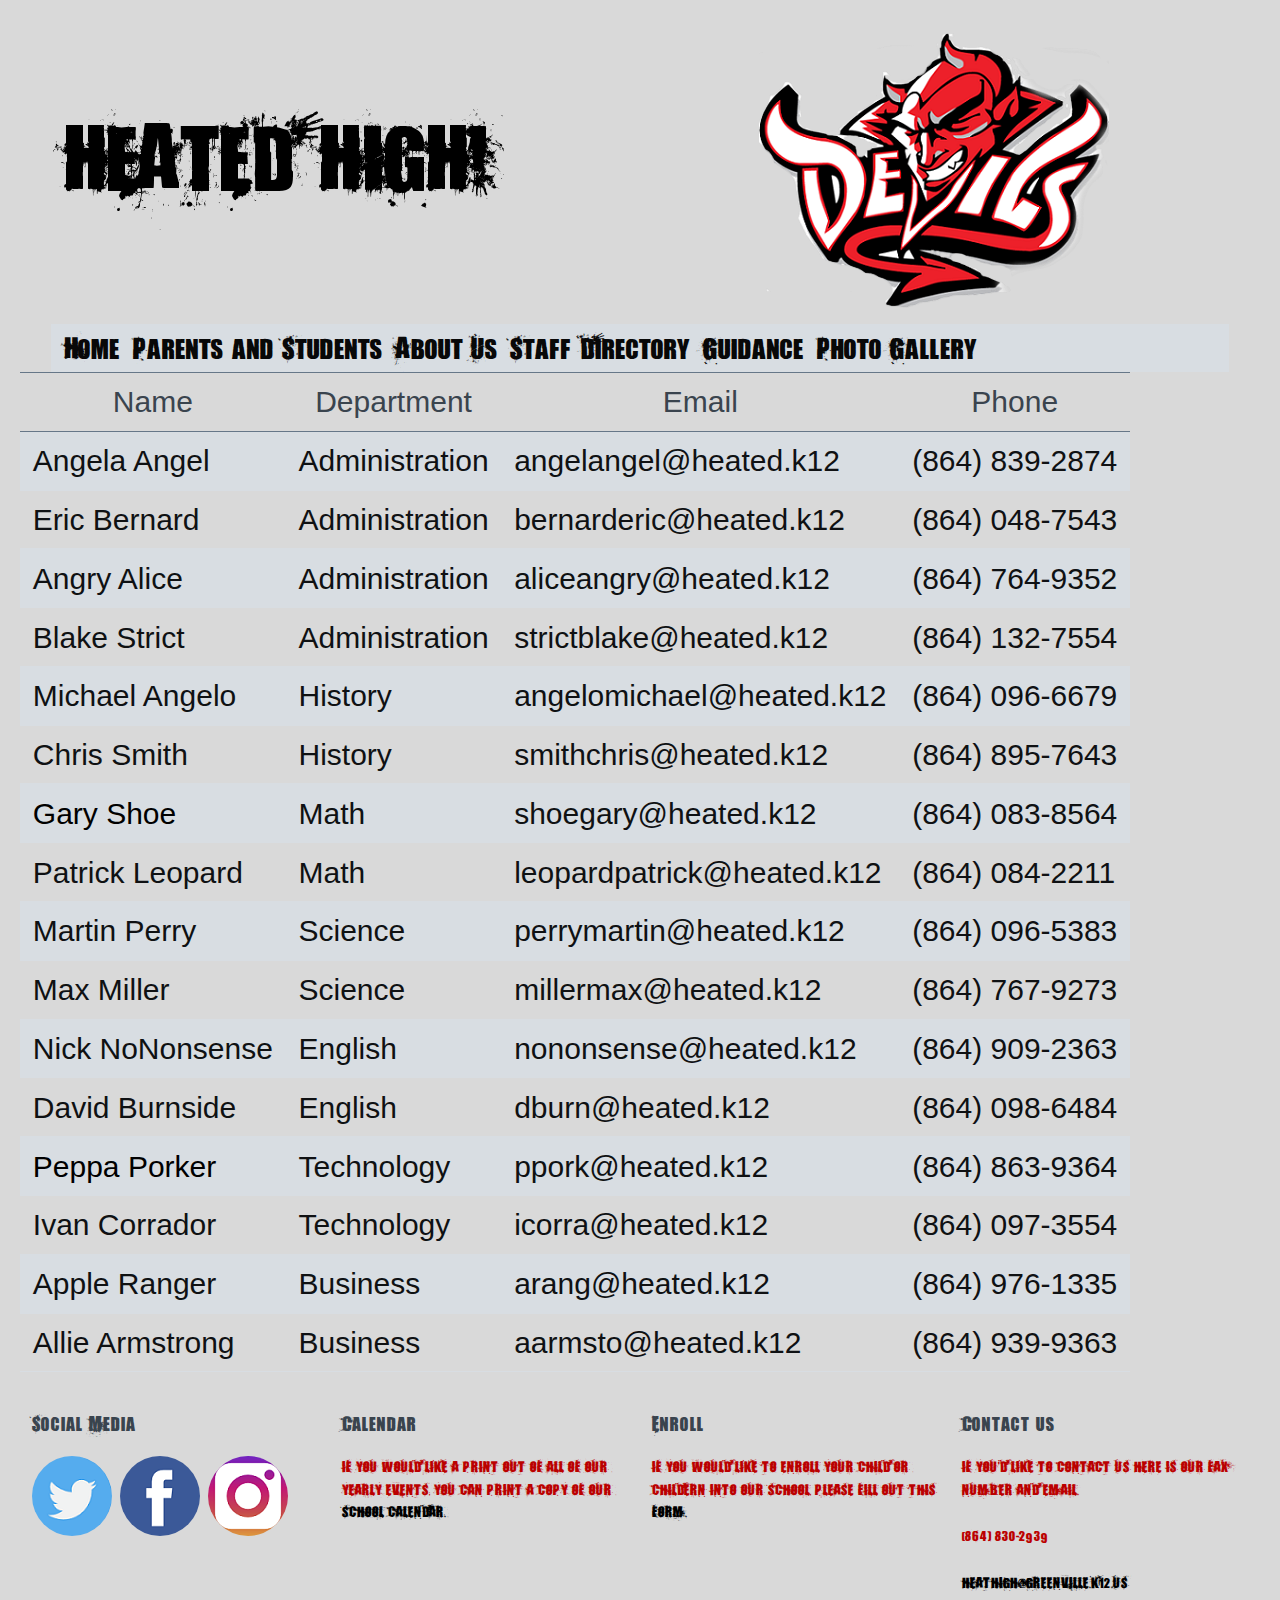
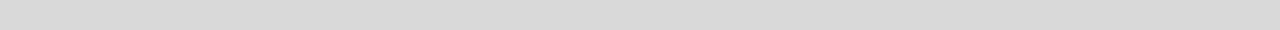
==== staff.html @ d35b1e0d "Add files via upload" ====
<!DOCTYPE html>

<html lang="en">
<head>
  <!-- metadata -->
  <meta charset="utf-8">
  <meta name="viewport" content="width=device-width, initial-scale=1">
  <link href="https://fonts.googleapis.com/css?family=Sansita" rel="stylesheet">
  <!-- page title -->
  <header>
  <title>Heated High Staff Directory</title>

  <!-- stylesz -->
  <link rel="stylesheet" href="css/odin-0.9.3.css">
  <link rel="stylesheet" href="css/main.css">
  <link rel="stylesheet" href="css/owl.carousel.min.css">
  <link rel="stylesheet" href="css/owl.theme.default.min.css">

  <meta name="viewport" content="width=device-width, initial-scale=1">
</head>

<body>

  <!-- start making your grid here -->
<main>
 <div class="container-xl">
  <div class="row">
  <div class="col-sm-6 center-vertical"><h1>HEATED HIGH!</h1></div>
  <div class="col-sm-6"><img class="center" src="img/Red-Devil-Logo2.png"> </div>
</div>

<nav class="navbar navbar-slideout-md">
<button class="menu-toggle" aria-label="Toggle navigation">&#9776;</button>

<div class="navbar-menu">
 <button class="menu-dismiss" aria-label="Dismiss navigation">&times;
</button>

<ul>
  <li><a href="index.html">Home</a></li>
  <li><a href="#">Parents and Students</a></li>
  <li><a href="#">About Us</a></li>
  <li><a href="staff.html">Staff Directory</a></li>
  <li><a href="#">Guidance</a></li>
  <li><a href="photo_gallery.html">Photo Gallery</a></li>
</ul>
</div>
</nav>
</header>
<!-- table -->
<main>
<table class="table-basic table-stack-sm shade-odd-rows">
 <thead>
  <tr>
    <th>Name</th>
    <th>Department</th>
    <th>Email</th>
    <th>Phone</th>
  </tr>
</thead>
<tbody>

<tr class="home">
 <td>Angela Angel</td>
 <td>Administration</td>
 <td>angelangel@heated.k12</td>
 <td>(864) 839-2874</td>
</tr>

<tr>
 <td>Eric Bernard</td>
 <td>Administration</td>
 <td>bernarderic@heated.k12</td>
 <td>(864) 048-7543</td>
</tr>

<tr>
 <td>Angry Alice</td>
 <td>Administration</td>
 <td>aliceangry@heated.k12</td>
 <td>(864) 764-9352</td>
</tr>

<tr>
 <td>Blake Strict</td>
 <td>Administration</td>
 <td>strictblake@heated.k12</td>
 <td>(864) 132-7554</td>
</tr>

<tr class="home">
 <td>Michael Angelo</td>
 <td>History</td>
 <td>angelomichael@heated.k12</td>
 <td>(864) 096-6679</td>
</tr>

<tr>
 <td>Chris Smith</td>
 <td>History</td>
 <td>smithchris@heated.k12</td>
 <td>(864) 895-7643</td>
</tr>

<tr class="home">
 <td><a href="gary_teacher.html">Gary Shoe</a></td>
 <td>Math</td>
 <td>shoegary@heated.k12</td>
 <td>(864) 083-8564</td>
</tr>

<tr class="home">
 <td>Patrick Leopard</td>
 <td>Math</td>
 <td>leopardpatrick@heated.k12</td>
 <td>(864) 084-2211</td>
</tr>

<tr>
 <td>Martin Perry</td>
  <td>Science</td>
  <td>perrymartin@heated.k12</td>
  <td>(864) 096-5383</td>
</tr>

<tr class="home">
 <td>Max Miller</td>
 <td>Science</td>
 <td>millermax@heated.k12</td>
 <td>(864) 767-9273</td>
</tr>

<tr>
 <td>Nick NoNonsense</td>
 <td>English</td>
 <td>nononsense@heated.k12</td>
 <td>(864) 909-2363</td>
</tr>

<tr>
 <td>David Burnside</td>
 <td>English</td>
 <td>dburn@heated.k12</td>
 <td>(864) 098-6484</td>
</tr>

<tr>
 <td><a href="peppa_teacher.html">Peppa Porker</a></td>
 <td>Technology</td>
 <td>ppork@heated.k12</td>
 <td>(864) 863-9364</td>
</tr>

<tr>
 <td>Ivan Corrador</td>
 <td>Technology</td>
 <td>icorra@heated.k12</td>
 <td>(864) 097-3554</td>
</tr>

<tr class="home">
 <td>Apple Ranger</td>
 <td>Business</td>
 <td>arang@heated.k12</td>
 <td>(864) 976-1335</td>
</tr>

<tr class="home">
 <td>Allie Armstrong</td>
 <td>Business</td>
 <td>aarmsto@heated.k12</td>
 <td>(864) 939-9363</td>
</tr>
</tbody>
</table>
</main>

<footer>
<div class="row">
  <div class="col-sm-3"><h4>Social Media</h4>
  <img class="circle" src="img/twitter.png" alt="">
  <img class="circle" src="img/facebook.png" alt="">
  <img class="circle" src="img/instagram.png" alt="">
</div>

<div class="col-sm-3"><h4>Calendar</h4>
  <p class="important"> If you would like a print out of all of our yearly events, you can print a copy of our <a href="#">School Calendar.</a></p>
</div>

<div class="col-sm-3"><h4>Enroll</h4>
  <p class="important"> If you would like to enroll your child or childern into our school, please fill out this <a href="#">Form.</a></p>
</div>

<div class="col-sm-3"><h4>Contact us</h4>
  <p class="important"> If you'd like to contact us here is our fax number and email.</p>
  <p class="important">(864) 830-2939</p>
  <p class="important"><a href="#">heathigh@greenville.k12.us</a></p>
</div>
</footer>
  <!-- include any javascript below this line -->

<script src="js/jquery-2.1.4.min.js"></script>
<script src="js/owl.carousel.min.js"></script>
<script src="js/odin-0.7.1.js"></script>

  <script>
  $(document).ready(function() {
    $('.owl-carousel').owlCarousel({
      autoplay : true,
      autoplayHoverPause : true,
      autoplayTimeout : 2000,
      items : 1,
      loop : true
    })
   })
  </script>
  </body>
</html>
---- css/odin-0.9.3.css ----
@charset "UTF-8";
/* resets */
html, body {
  box-sizing: border-box;
  height: 100%; }

*, *:before, *:after {
  box-sizing: inherit;
  /* technique from https://css-tricks.com/box-sizing/ */ }

body {
  background-color: #fdfdfd;
  margin: 0; }

article,
aside,
footer,
header,
nav,
section,
figcaption,
figure,
main {
  display: block; }

img {
  border-style: none; }

/* grid styles */
.row {
  display: flex;
  flex-direction: row;
  flex-wrap: wrap; }

.row > * {
  padding: 12px;
  position: relative;
  width: 100%; }

.row.gutter-default > * {
  padding: 12px; }

.row.gutter-double > * {
  padding: 24px; }

.row.gutter-none > * {
  padding: 0; }

/* apply .show-gridlines to body when creating initial grid or when debugging */
.show-gridlines .row > * {
  border: 1px solid #bbb; }

.col-xs-1 {
  width: 8.333333%; }

.col-xs-2 {
  width: 16.666666%; }

.col-xs-3 {
  width: 25%; }

.col-xs-4 {
  width: 33.333333%; }

.col-xs-5 {
  width: 41.666666%; }

.col-xs-6 {
  width: 50%; }

.col-xs-7 {
  width: 58.333333%; }

.col-xs-8 {
  width: 66.666666%; }

.col-xs-9 {
  width: 75%; }

.col-xs-10 {
  width: 83.333333%; }

.col-xs-11 {
  width: 91.666666%; }

.col-xs-12 {
  width: 100%; }

@media (min-width: 480px) {
  .col-sm-1 {
    width: 8.333333%; }

  .col-sm-2 {
    width: 16.666666%; }

  .col-sm-3 {
    width: 25%; }

  .col-sm-4 {
    width: 33.333333%; }

  .col-sm-5 {
    width: 41.666666%; }

  .col-sm-6 {
    width: 50%; }

  .col-sm-7 {
    width: 58.333333%; }

  .col-sm-8 {
    width: 66.666666%; }

  .col-sm-9 {
    width: 75%; }

  .col-sm-10 {
    width: 83.333333%; }

  .col-sm-11 {
    width: 91.666666%; }

  .col-sm-12 {
    width: 100%; } }
@media (min-width: 720px) {
  .col-md-1 {
    width: 8.333333%; }

  .col-md-2 {
    width: 16.666666%; }

  .col-md-3 {
    width: 25%; }

  .col-md-4 {
    width: 33.333333%; }

  .col-md-5 {
    width: 41.666666%; }

  .col-md-6 {
    width: 50%; }

  .col-md-7 {
    width: 58.333333%; }

  .col-md-8 {
    width: 66.666666%; }

  .col-md-9 {
    width: 75%; }

  .col-md-10 {
    width: 83.333333%; }

  .col-md-11 {
    width: 91.666666%; }

  .col-md-12 {
    width: 100%; } }
@media (min-width: 960px) {
  .col-lg-1 {
    width: 8.333333%; }

  .col-lg-2 {
    width: 16.666666%; }

  .col-lg-3 {
    width: 25%; }

  .col-lg-4 {
    width: 33.333333%; }

  .col-lg-5 {
    width: 41.666666%; }

  .col-lg-6 {
    width: 50%; }

  .col-lg-7 {
    width: 58.333333%; }

  .col-lg-8 {
    width: 66.666666%; }

  .col-lg-9 {
    width: 75%; }

  .col-lg-10 {
    width: 83.333333%; }

  .col-lg-11 {
    width: 91.666666%; }

  .col-lg-12 {
    width: 100%; } }
.reverse {
  flex-direction: row-reverse; }

@media (max-width: 479px) {
  .reverse-xs {
    flex-direction: row-reverse; } }
@media (min-width: 480px) and (max-width: 719px) {
  .reverse-sm {
    flex-direction: row-reverse; } }
@media (min-width: 720px) and (max-width: 959px) {
  .reverse-md {
    flex-direction: row-reverse; } }
@media (min-width: 960px) {
  .reverse-lg {
    flex-direction: row-reverse; } }
/* container styles */
.container-sm,
.container-md,
.container-lg,
.container-xl {
  margin: 0 auto;
  padding: 0 0.7rem; }

.container-sm {
  max-width: 480px; }

.container-md {
  max-width: 720px; }

.container-lg {
  max-width: 960px; }

.container-xl {
  max-width: 1200px; }

/* navbar styles */
.navbar {
  align-items: center;
  background-color: #d8dde2;
  display: flex;
  height: 3.0rem;
  justify-content: space-between;
  padding: 0.4rem;
  position: relative;
  z-index: 999; }

.navbar-menu {
  display: flex; }

.navbar-spread {
  display: block;
  justify-content: space-around; }

.navbar-spread .navbar-menu {
  display: block; }

.navbar-spread .navbar-menu ul {
  display: flex;
  justify-content: space-around; }

.navbar ul {
  display: flex;
  list-style: none;
  margin: 0;
  padding: 0; }

.navbar li {
  padding: 0.4rem; }

.navbar a:link,
.navbar a:visited {
  text-decoration: none; }

.navbar a:hover,
.navbar a:active {
  text-decoration: underline; }

.navbar-brand {
  color: #0f1113;
  font-size: 2.0rem;
  font-weight: 500;
  margin: 0; }

.menu-toggle {
  background-color: transparent;
  border: none;
  display: block;
  margin: 0 0.2rem;
  padding: 0.2rem; }

.menu-dismiss {
  background-color: transparent;
  border: none;
  color: #3a444e;
  display: block;
  font-size: 24px;
  margin: 0.2rem;
  right: 0;
  padding: 0.2rem;
  position: absolute;
  top: 0; }

.navbar-slideout .navbar-menu,
.navbar-slideout-xs .navbar-menu,
.navbar-slideout-sm .navbar-menu,
.navbar-slideout-md .navbar-menu,
.navbar-slideout-lg .navbar-menu,
.navbar-slideout-xl .navbar-menu {
  background-color: #d8dde2;
  display: block;
  height: 100%;
  left: -280px;
  opacity: 0.96;
  overflow: auto;
  position: fixed;
  top: 0;
  transition: 0.4s;
  width: 280px; }

.navbar-slideout .navbar-menu ul,
.navbar-slideout-xs .navbar-menu ul,
.navbar-slideout-sm .navbar-menu ul,
.navbar-slideout-md .navbar-menu ul,
.navbar-slideout-lg .navbar-menu ul,
.navbar-slideout-xl .navbar-menu ul {
  flex-direction: column; }

.navbar-slideout .menu-shown,
.navbar-slideout-xs .menu-shown,
.navbar-slideout-sm .menu-shown,
.navbar-slideout-md .menu-shown,
.navbar-slideout-lg .menu-shown,
.navbar-slideout-xl .menu-shown {
  left: 0;
  transition: 0.4s; }

@media (min-width: 480px) {
  .navbar-slideout-sm .navbar-menu {
    background-color: transparent;
    height: auto;
    overflow: auto;
    position: static;
    width: auto; }

  .navbar-slideout-sm .navbar-menu ul {
    flex-direction: row; }

  .navbar-slideout-sm .menu-dismiss,
  .navbar-slideout-sm .menu-toggle {
    display: none; } }
@media (min-width: 720px) {
  .navbar-slideout-md .navbar-menu {
    background-color: transparent;
    height: auto;
    overflow: auto;
    position: static;
    width: auto; }

  .navbar-slideout-md .navbar-menu ul {
    flex-direction: row; }

  .navbar-slideout-md .menu-dismiss,
  .navbar-slideout-md .menu-toggle {
    display: none; } }
@media (min-width: 960px) {
  .navbar-slideout-lg .navbar-menu {
    background-color: transparent;
    height: auto;
    overflow: auto;
    position: static;
    width: auto; }

  .navbar-slideout-lg .navbar-menu ul {
    flex-direction: row; }

  .navbar-slideout-lg .menu-dismiss,
  .navbar-slideout-lg .menu-toggle {
    display: none; } }
/* positioning helper classes
 * (Keep these last in CSS to avoid precedence issues.)
 */
.center-vertical,
.center-horizontal,
.push-left,
.push-right {
  display: flex; }

.center-vertical {
  align-items: center; }

.center-horizontal {
  justify-content: center; }

.push-left {
  justify-content: flex-start; }

.push-right {
  justify-content: flex-end; }

.upper-left,
.upper-right,
.lower-right,
.lower-left {
  position: absolute; }

.upper-left,
.gutter-default .upper-left {
  top: 12px;
  left: 12px; }

.gutter-double .upper-left {
  top: 24px;
  left: 24px; }

.gutter-none .upper-left {
  top: 0;
  left: 0; }

.upper-right,
.gutter-default .upper-right {
  top: 12px;
  right: 12px; }

.gutter-double .upper-right {
  top: 24px;
  right: 24px; }

.gutter-none .upper-right {
  top: 0;
  right: 0; }

.lower-right,
.gutter-default .lower-right {
  bottom: 12px;
  right: 12px; }

.gutter-double .lower-right {
  bottom: 24px;
  right: 24px; }

.gutter-none .lower-right {
  bottom: 0;
  right: 0; }

.lower-left,
.gutter-default .lower-left {
  bottom: 12px;
  left: 12px; }

.gutter-double .lower-left {
  bottom: 24px;
  left: 24px; }

.gutter-none .lower-left {
  bottom: 0;
  left: 0; }

.right {
  float: right;
  margin-left: 1.2rem;
  margin-bottom: 1.2rem; }

.left {
  float: left;
  margin-right: 1.2rem;
  margin-bottom: 1.2rem; }

.clear {
  clear: both; }

.center {
  display: block;
  margin: 0 auto; }

/* responsive features */
img,
iframe,
video {
  max-width: 100%; }

/* responsive helper classes */
@media (max-width: 479px) {
  .hide-xs-down {
    display: none; } }
@media (max-width: 719px) {
  .hide-sm-down {
    display: none; } }
@media (max-width: 959px) {
  .hide-md-down {
    display: none; } }
@media (min-width: 480px) {
  .hide-sm-up {
    display: none; } }
@media (min-width: 720px) {
  .hide-md-up {
    display: none; } }
@media (min-width: 960px) {
  .hide-lg-up {
    display: none; } }
/* typography */
body {
  color: #111;
  font-family: "Helvetica Neue", Helvetica, Arial, sans-serif;
  font-size: 18px;
  font-weight: 400;
  line-height: 1.5; }

h1,
h2,
h3,
h4,
h5,
h6 {
  color: #3a444e;
  font-weight: 500;
  margin-top: 0rem; }

h1 {
  font-size: 4.0rem;
  line-height: 4.5rem;
  margin-bottom: 1.5rem; }

h2 {
  font-size: 2.555rem;
  line-height: 3.25rem;
  margin-bottom: 1.75rem; }

h3 {
  font-size: 2.0rem;
  line-height: 2.5rem;
  margin-bottom: 1.5rem; }

h4 {
  font-size: 1.555rem;
  line-height: 2.0rem;
  margin-bottom: 1.0rem; }

h5 {
  font-size: 1.333rem;
  line-height: 1.75rem;
  margin-bottom: 1.25rem; }

h6 {
  font-size: 1.111rem;
  line-height: 1.75rem;
  margin-bottom: 1.25rem; }

p, ul, ol, pre, table, blockquote {
  margin-top: 0rem;
  margin-bottom: 1.5rem; }

ul ul, ol ol, ul ol, ol ul {
  margin-top: 0rem;
  margin-bottom: 0rem; }

/*
a, b, i, strong, em, small, code {
  line-height: 0;
}
*/
sub, sup {
  line-height: 0;
  position: relative;
  vertical-align: baseline; }

sup {
  top: -0.5em; }

sub {
  bottom: -0.25em; }

/* More custom styling */
ol,
ul {
  margin-left: 18.0045px;
  padding-left: 24px; }

blockquote {
  border-left: 6px solid #d8dde2;
  font-size: 1.333rem;
  line-height: 1.75rem;
  margin-left: 24px;
  padding-left: 12px; }

blockquote p:last-of-type {
  margin-bottom: 0.5rem; }

blockquote cite {
  color: #678;
  display: block;
  font-size: 1.0rem;
  font-style: italic;
  content: be; }

blockquote cite::before {
  content: "ΓÇô "; }

b,
strong {
  font-weight: bolder; }

pre,
code {
  color: #678;
  font-family: monospace;
  font-size: 1.0rem; }

small {
  font-size: 80%; }

mark {
  background-color: #ff8; }

.important {
  color: #b00; }

.light {
  color: #678; }

.text-left {
  text-align: left; }

.text-right {
  text-align: right; }

.text-center {
  text-align: center; }

.text-justify {
  text-align: justify; }

/* image styles (but can be used on other stuff) */
.rounded {
  border-radius: 0.4rem; }

.circle {
  border-radius: 50%; }

/* table styles */
table.table-basic {
  border-collapse: collapse;
  color: #0f1113; }

table.table-basic caption {
  color: #0f1113;
  font-size: 1.4rem;
  font-weight: 500;
  padding: 0.4rem;
  text-align: center; }

table.table-basic tfoot {
  color: #3a444e;
  font-size: 0.85rem;
  font-style: italic; }

table.table-basic tbody tr {
  border-bottom: 1px solid #d8dde2; }

table.table-basic td,
table.table-basic th {
  padding: 0.4rem 0.8rem; }

table.table-basic th {
  border-bottom: 1px solid #678;
  border-top: 1px solid #678;
  color: #3a444e;
  font-weight: 500; }

/* responsive table based on
 * http://allthingssmitty.com/2016/10/03/responsive-table-layout/
 */
table.table-stack {
  width: 100%; }

table.table-stack thead {
  border: none;
  clip: rect(0 0 0 0);
  height: 1px;
  margin: -1px;
  overflow: hidden;
  padding: 0;
  position: absolute !important;
  width: 1px; }

table.table-stack tbody tr {
  border: 1px solid #9eaab6;
  display: block;
  margin-bottom: 0.4rem;
  padding: 0.4rem; }

table.table-stack td {
  display: block;
  text-align: right; }

table.table-stack td:before {
  content: attr(aria-label);
  float: left;
  font-weight: 500;
  color: #3a444e; }

table.table-stack tfoot td {
  display: block;
  text-align: left; }

@media (max-width: 479px) {
  table.table-stack-xs {
    width: 100%; }

  table.table-stack-xs thead {
    border: none;
    clip: rect(0 0 0 0);
    height: 1px;
    margin: -1px;
    overflow: hidden;
    padding: 0;
    position: absolute !important;
    width: 1px; }

  table.table-stack-xs tbody tr {
    border: 1px solid #9eaab6;
    display: block;
    margin-bottom: 0.4rem;
    padding: 0.4rem; }

  table.table-stack-xs td {
    display: block;
    text-align: right; }

  table.table-stack-xs td:before {
    content: attr(aria-label);
    float: left;
    font-weight: 500;
    color: #3a444e; }

  table.table-stack-xs tfoot td {
    display: block;
    text-align: left; } }
@media (max-width: 719px) {
  table.table-stack-sm {
    width: 100%; }

  table.table-stack-sm thead {
    border: none;
    clip: rect(0 0 0 0);
    height: 1px;
    margin: -1px;
    overflow: hidden;
    padding: 0;
    position: absolute !important;
    width: 1px; }

  table.table-stack-sm tbody tr {
    border: 1px solid #9eaab6;
    display: block;
    margin-bottom: 0.4rem;
    padding: 0.4rem; }

  table.table-stack-sm td {
    display: block;
    text-align: right; }

  table.table-stack-sm td:before {
    content: attr(aria-label);
    float: left;
    font-weight: 500;
    color: #3a444e; }

  table.table-stack-sm tfoot td {
    display: block;
    text-align: left; } }
@media (max-width: 959px) {
  table.table-stack-md {
    width: 100%; }

  table.table-stack-md thead {
    border: none;
    clip: rect(0 0 0 0);
    height: 1px;
    margin: -1px;
    overflow: hidden;
    padding: 0;
    position: absolute !important;
    width: 1px; }

  table.table-stack-md tbody tr {
    border: 1px solid #9eaab6;
    display: block;
    margin-bottom: 0.4rem;
    padding: 0.4rem; }

  table.table-stack-md td {
    display: block;
    text-align: right; }

  table.table-stack-md td:before {
    content: attr(aria-label);
    float: left;
    font-weight: 500;
    color: #3a444e; }

  table.table-stack-md tfoot td {
    display: block;
    text-align: left; } }
table.shade-even-rows tbody tr:nth-child(even) {
  background-color: #d8dde2; }

table.shade-odd-rows tbody tr:nth-child(odd) {
  background-color: #d8dde2; }

/* buttons */
.button-primary,
.button-secondary,
.button-info,
.button-success,
.button-warning,
.button-danger,
input[type="button"].button-primary,
input[type="button"].button-secondary,
input[type="button"].button-info,
input[type="button"].button-success,
input[type="button"].button-danger,
input[type="button"].button-warning,
input[type="submit"].button-primary,
input[type="submit"].button-secondary,
input[type="submit"].button-info,
input[type="submit"].button-success,
input[type="submit"].button-danger,
input[type="submit"].button-warning {
  border-radius: 3px;
  display: inline-block;
  font-family: "Helvetica Neue", Helvetica, Arial, sans-serif;
  font-size: 18px;
  line-height: 1.0;
  margin: 0.3rem 0;
  outline: 0;
  padding: 0.6rem;
  text-decoration: none;
  vertical-align: middle; }

.button-primary:focus,
.button-secondary:focus,
.button-info:focus,
.button-success:focus,
.button-warning:focus,
.button-danger:focus,
input[type="button"].button-primary:focus,
input[type="button"].button-secondary:focus,
input[type="button"].button-info:focus,
input[type="button"].button-success:focus,
input[type="button"].button-danger:focus,
input[type="button"].button-warning:focus,
input[type="submit"].button-primary:focus,
input[type="submit"].button-secondary:focus,
input[type="submit"].button-info:focus,
input[type="submit"].button-success:focus,
input[type="submit"].button-danger:focus,
input[type="submit"].button-warning:focus {
  box-shadow: 0 0 6px #678; }

.button-primary:disabled,
.button-secondary:disabled,
.button-info:disabled,
.button-success:disabled,
.button-warning:disabled,
.button-danger:disabled,
input[type="button"]:disabled,
input[type="submit"]:disabled {
  color: #f2f2f2;
  cursor: not-allowed; }

.button-primary,
.button-info,
.button-success,
.button-warning,
.button-danger {
  border: none;
  color: #FFF; }

.button-primary {
  background-color: #678; }

.button-primary:hover {
  background-color: #5b6a79; }

.button-primary:disabled {
  background-color: #9eaab6; }

.button-secondary {
  background-color: #FFF;
  border: 1px solid #9eaab6;
  color: #3a444e; }

.button-secondary:hover {
  background-color: #f2f2f2; }

.button-secondary:disabled {
  background-color: #FFF;
  color: #9eaab6; }

.button-info {
  background-color: #5be; }

.button-info:hover {
  background-color: #3eb2ec; }

.button-info:disabled {
  background-color: #b2e0f7; }

.button-success {
  background-color: #2c5; }

.button-success:hover {
  background-color: #1eb64c; }

.button-success:disabled {
  background-color: #6de792; }

.button-warning {
  background-color: #d82; }

.button-warning:hover {
  background-color: #c77a1f; }

.button-warning:disabled {
  background-color: #ebb87a; }

.button-danger {
  background-color: #c00; }

.button-danger:hover {
  background-color: #b30000; }

.button-danger:disabled {
  background-color: #ff6666; }

.button-sm {
  font-size: 0.8rem;
  padding: 0.2rem; }

.button-lg {
  font-size: 2.0rem;
  padding: 0.8rem; }

/* form styles

  Note: form-basic button styling is in buttons.scss.
*/
.form-basic input,
.form-basic select,
.form-basic textarea {
  background-color: #FFF;
  border: 1px solid #9eaab6;
  color: #0f1113;
  display: inline-block;
  margin: 0.3rem 0;
  padding: 0.2rem;
  vertical-align: middle; }

.form-basic input[type="checkbox"],
.form-basic input[type="radio"] {
  background-color: transparent;
  margin: 0.3rem 0.3rem 0.3rem 0;
  padding: 0; }

.form-basic textarea {
  min-height: 6.0rem;
  resize: vertical;
  vertical-align: top; }

.form-basic input:focus,
.form-basic select:focus,
.form-basic textarea:focus {
  box-shadow: 0 0 6px #678;
  outline: 0; }

.form-basic input[type="radio"]:focus,
.form-basic input[type="checkbox"]:focus {
  /* neat idea to implement later: http://www.hongkiat.com/blog/css3-checkbox-radio/ */
  outline: 1px solid #9eaab6; }

.form-basic input[disabled],
.form-basic select[disabled],
.form-basic textarea[disabled] {
  cursor: not-allowed;
  background-color: #d8dde2; }

.form-basic input[readonly],
.form-basic select[readonly],
.form-basic textarea[readonly] {
  cursor: not-allowed;
  background-color: #d8dde2; }

.form-basic input:focus:invalid,
.form-basic textarea:focus:invalid,
.form-basic select:focus:invalid {
  border-color: #a00;
  color: #a00; }

.form-basic input[type="file"]:focus:invalid:focus {
  outline-color: #a00; }

.form-basic label {
  margin: 0.3rem 0.3rem 0.3rem 0; }

.form-basic fieldset {
  border: 0;
  margin: 0;
  padding: 0; }

.form-basic legend {
  border-bottom: 1px solid #9eaab6;
  color: #3a444e;
  display: block;
  font-weight: 500;
  padding: 0.4em 0;
  margin-bottom: 0.4em;
  width: 100%; }

.form-wide input,
.form-wide select,
.form-wide textarea,
.form-wide label {
  display: block;
  width: 100%; }

.form-wide input[type="checkbox"],
.form-wide input[type="radio"] {
  width: auto; }

.form-stack input,
.form-stack select,
.form-stack textarea,
.form-stack label {
  display: block; }

.form-stack input[type="checkbox"],
.form-stack input[type="radio"] {
  display: inline-block; }

.form-stack input,
.form-stack select,
.form-stack textarea {
  margin-bottom: 0.8rem; }

.form-hint {
  color: #678;
  font-size: 0.9rem;
  font-style: italic; }
---- css/main.css ----
/*** sectioning elements ***/
@font-face {
    font-family: "Living Hell";
    src: url(../fonts/living_hell.ttf);
}

@font-face {
    font-family: "Highway to Hell";
    src: url(../fonts/highway_to_hell.ttf);
}
body {
font-size: 30px;
background-color: #d9d9d9;
padding: 20px;
}

header {
font-family: "Living Hell";
}

main {
}

footer {
font-family: "Living Hell";
}

nav {

}

section {

}

aside {

}


/**** content styles ***/

h1 {
font-size: 90px;
font-family: "Living Hell";
color: #000;
}

h2 {
font-size: 30px;
}

h3 {
text-align: center;
}

h4 {
font-size: 20px;
}

h5 {

}

h6 {

}

p {
font-size: 30px;
}

blockquote {

}

ol {

}

ul {
}

li {

}

table {

}

tr {

}

th {

}

td {

}


/*** image styles ***/

img  {

}


/*** link styles ***/

a:link {
  color: #000000;
  text-decoration: none;

}

a:visited {
    color: #ff0000;

}

a:hover {

}

a:active {

}
/***Odin Overide***/

.navbar-menu a:link, a:visited{

}

@media (max-width: 600px) {
  .navbar-menu a:link, a:visited{
    font-size: 125x;
  }
}

.super-important{
  text-transform: uppercase;
  font-size: 25px;
}

.important{
  text-transform: uppercase;
  font-size: 15px;
}
.heated{
font-family: "Living Hell";
}

.small{
  font-size: 23px;
}
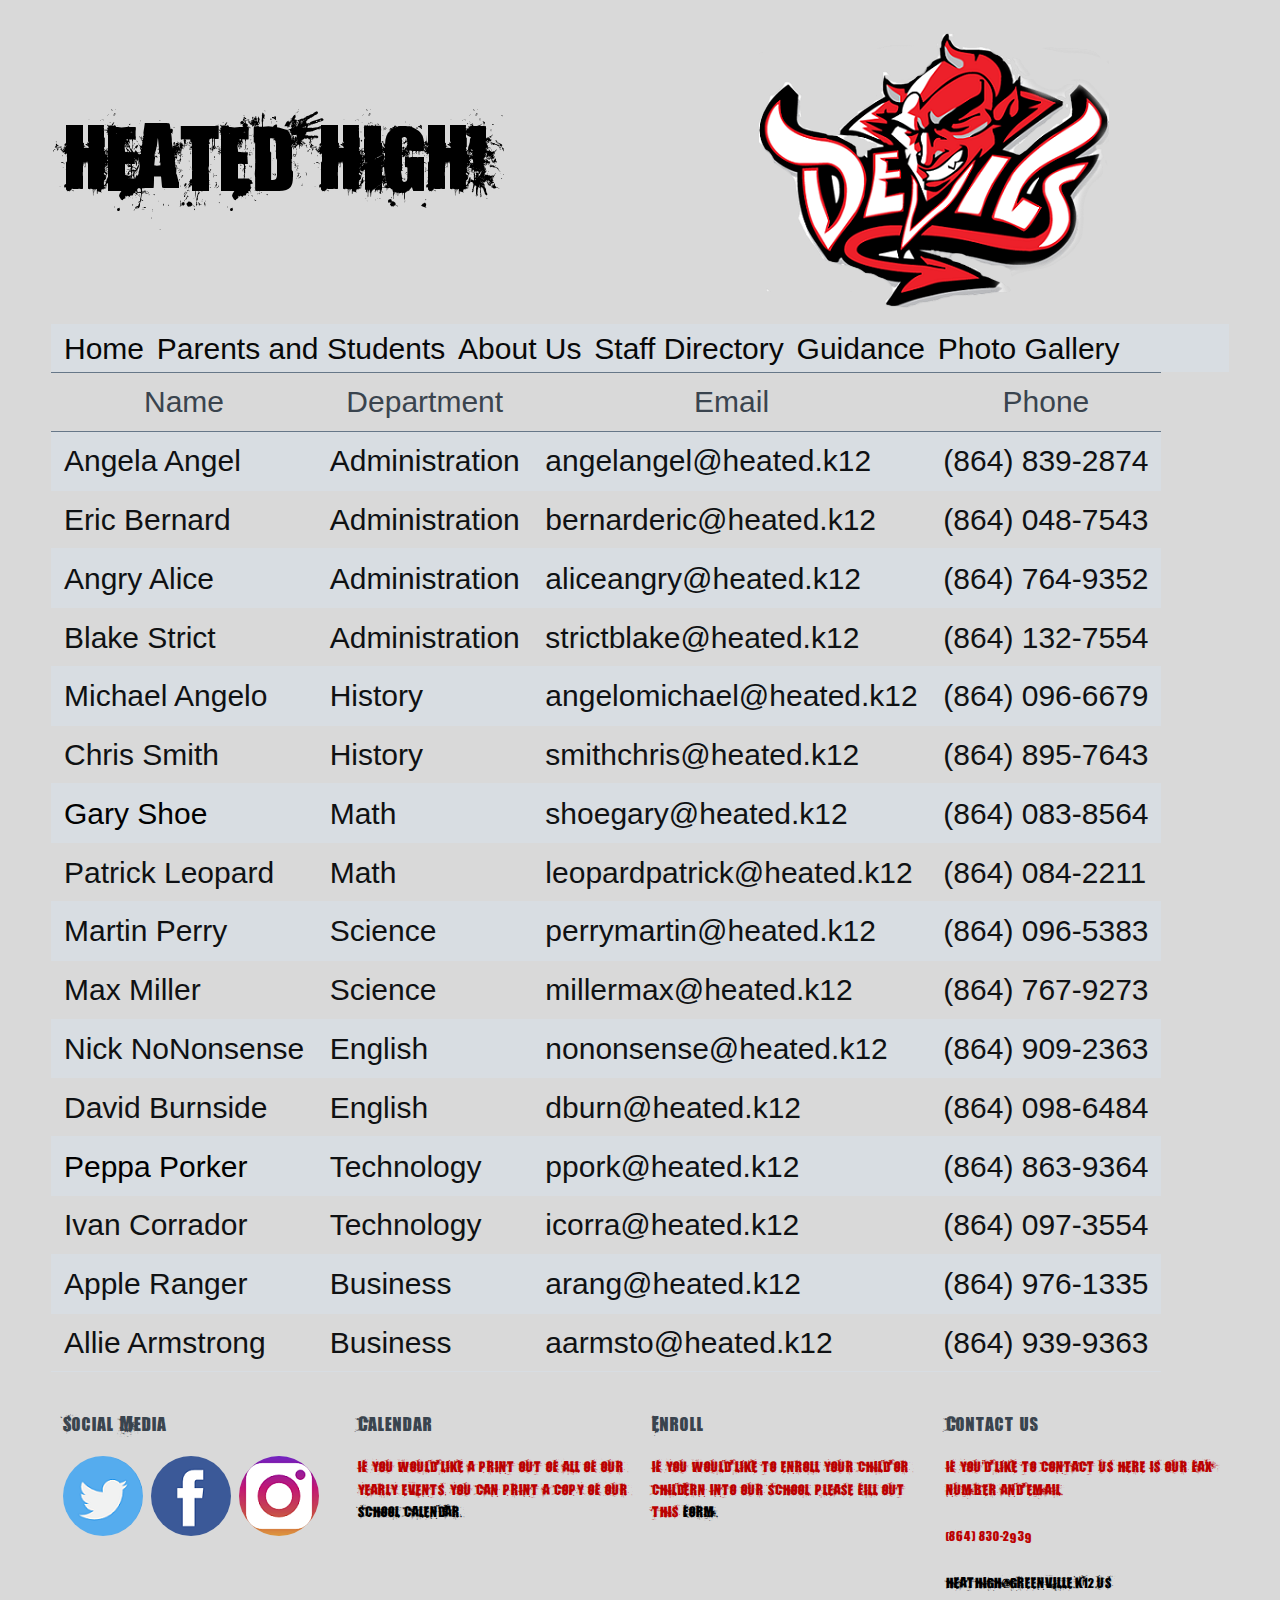
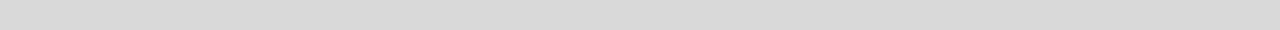
==== commit 17f9441d: "Add files via upload" ====
--- a/staff.html
+++ b/staff.html
@@ -6,9 +6,6 @@
   <meta charset="utf-8">
   <meta name="viewport" content="width=device-width, initial-scale=1">
   <link href="https://fonts.googleapis.com/css?family=Sansita" rel="stylesheet">
-  <!-- page title -->
-  <header>
-  <title>Heated High Staff Directory</title>
 
   <!-- stylesz -->
   <link rel="stylesheet" href="css/odin-0.9.3.css">
@@ -18,6 +15,10 @@
 
   <meta name="viewport" content="width=device-width, initial-scale=1">
 </head>
+<!-- page title -->
+<header>
+<title>Heated High Staff Directory</title>
+</header>
 
 <body>
 
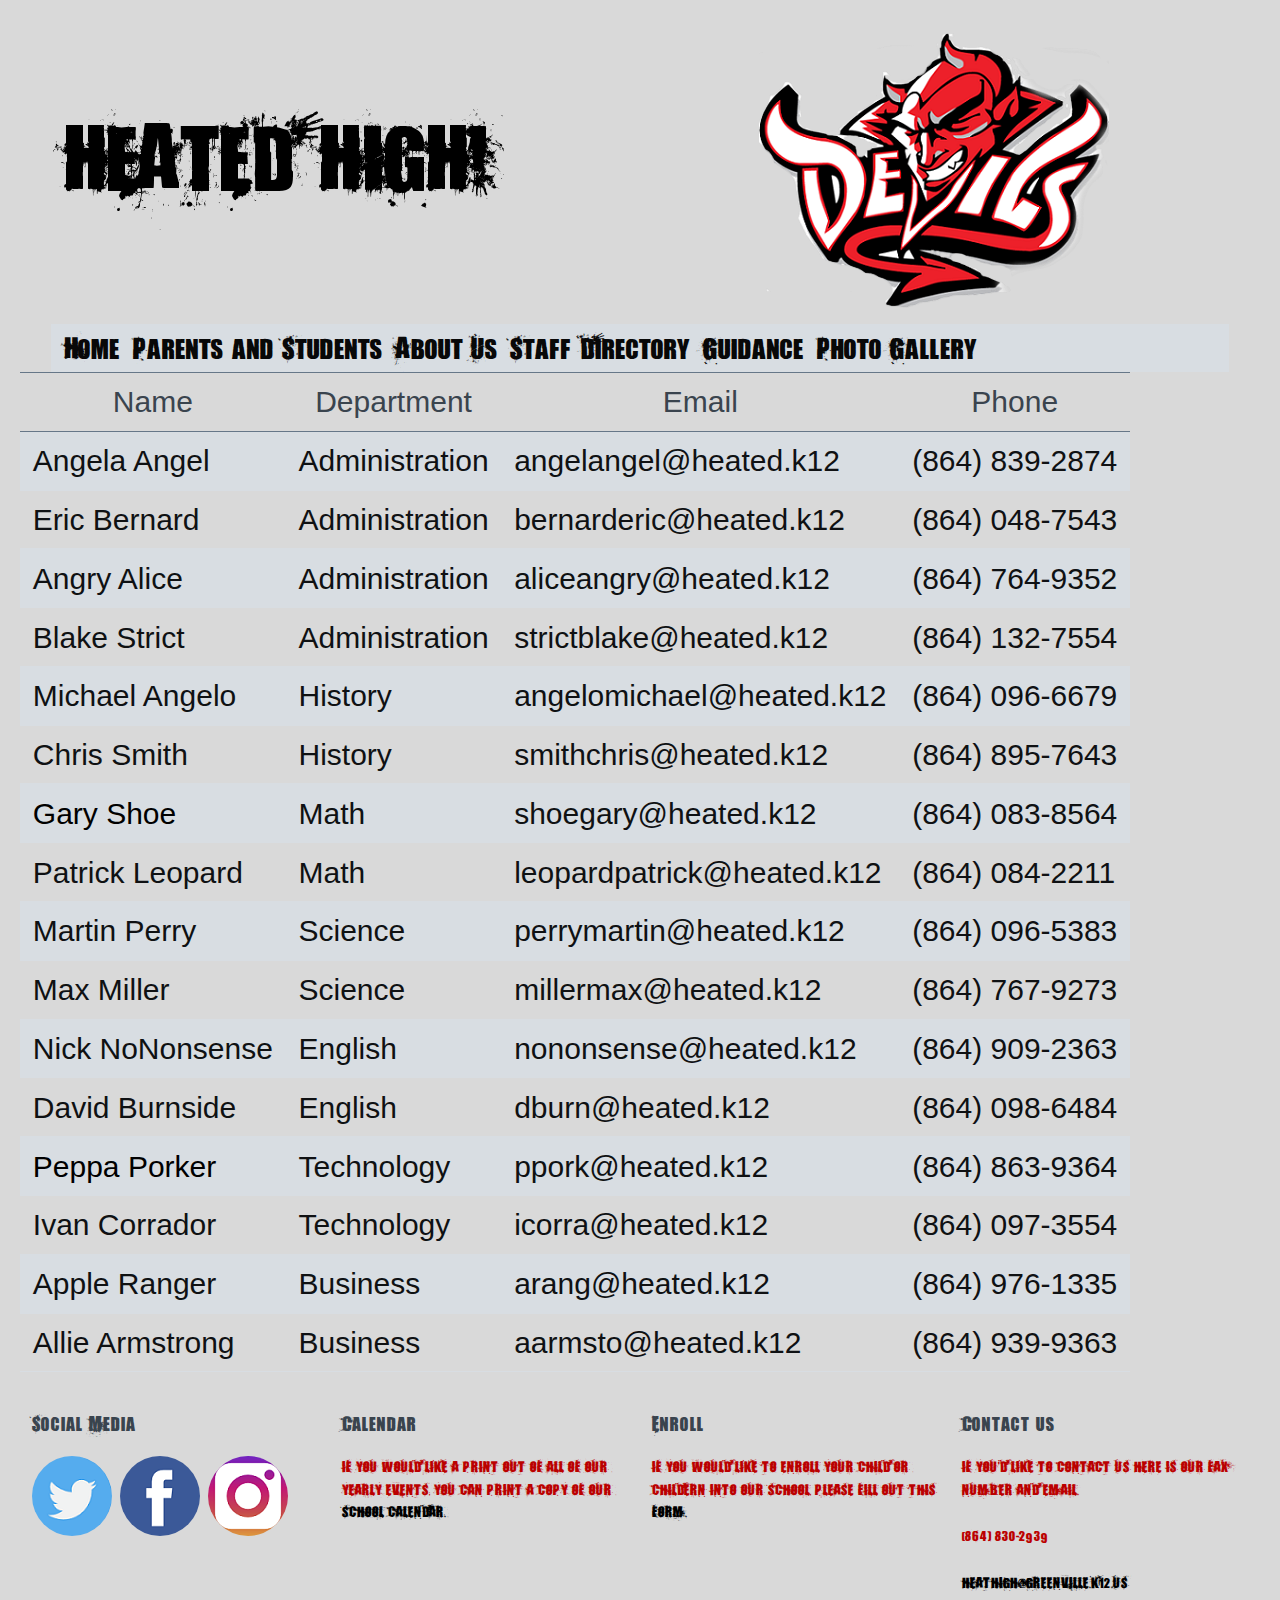
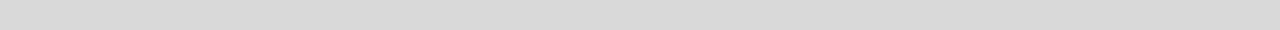
==== commit 1e8fa626: "Add files via upload" ====
--- a/staff.html
+++ b/staff.html
@@ -18,7 +18,6 @@
 <!-- page title -->
 <header>
 <title>Heated High Staff Directory</title>
-</header>
 
 <body>
 
